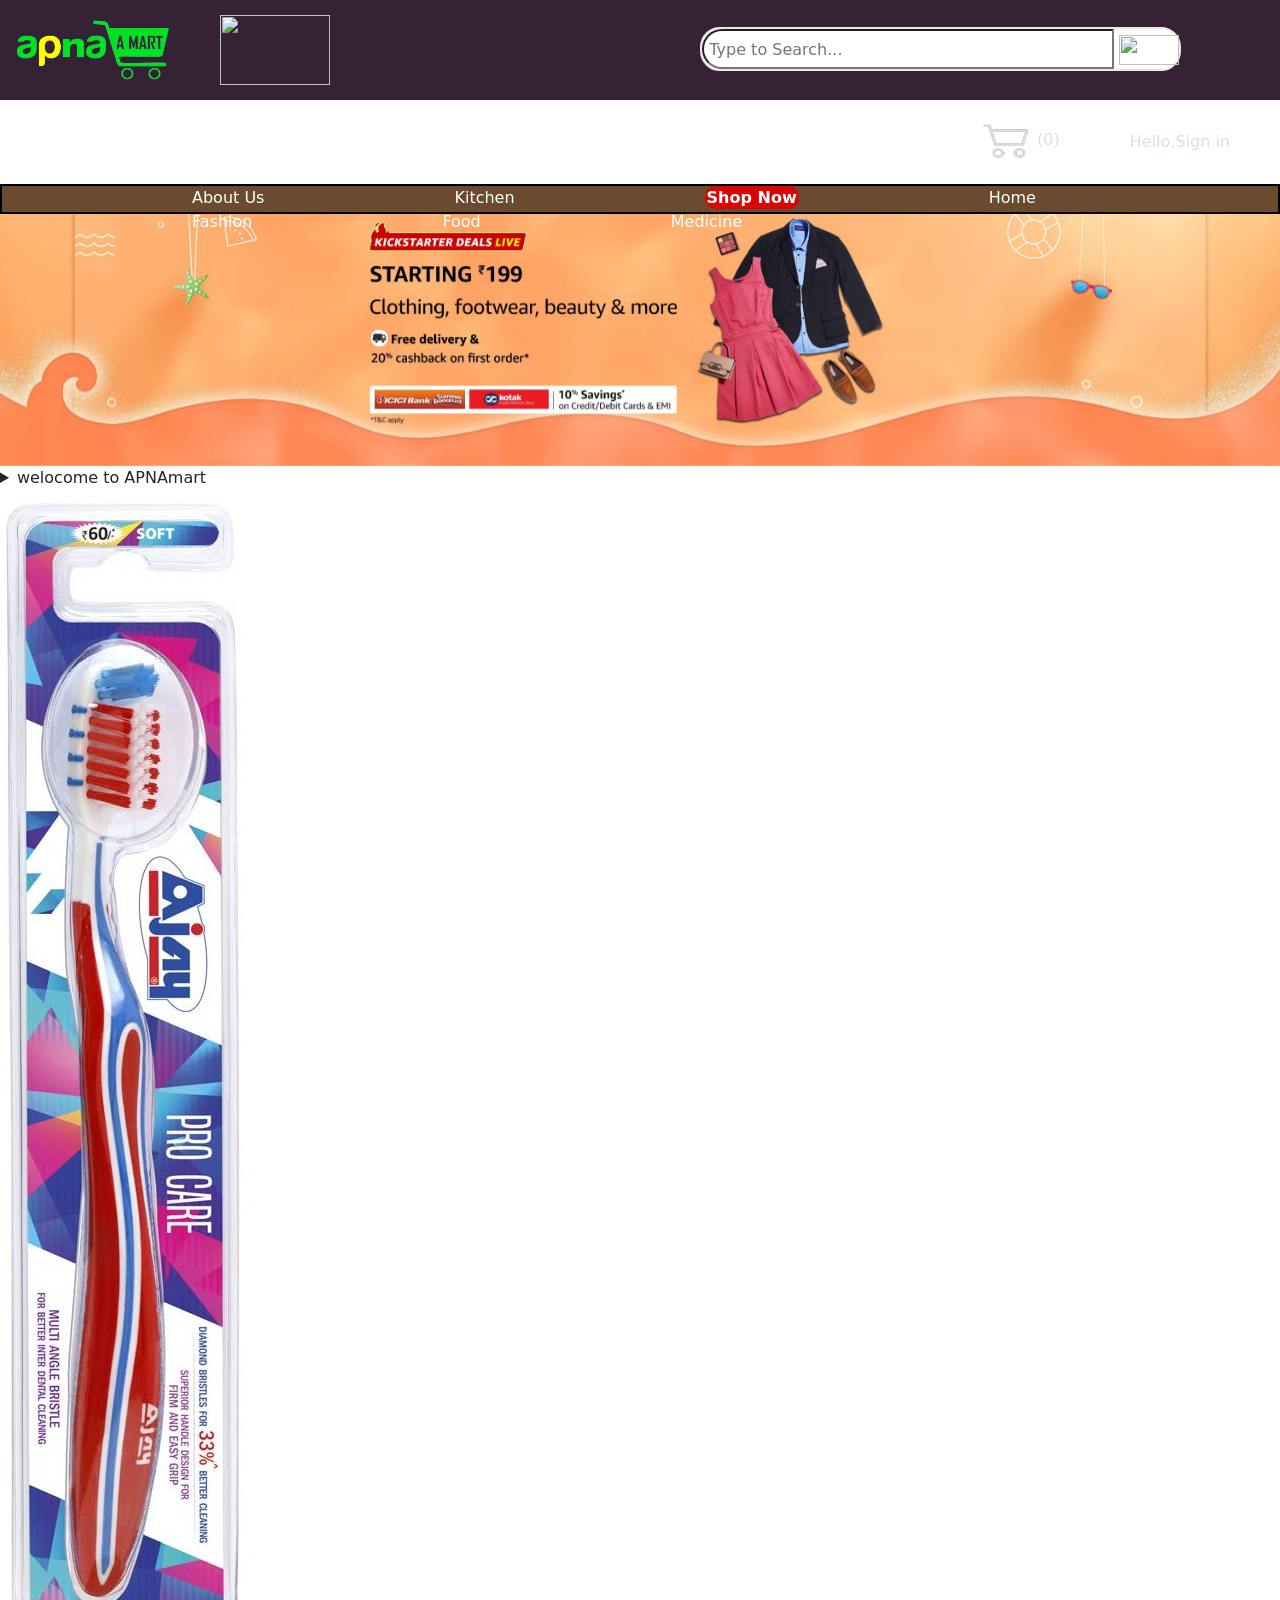
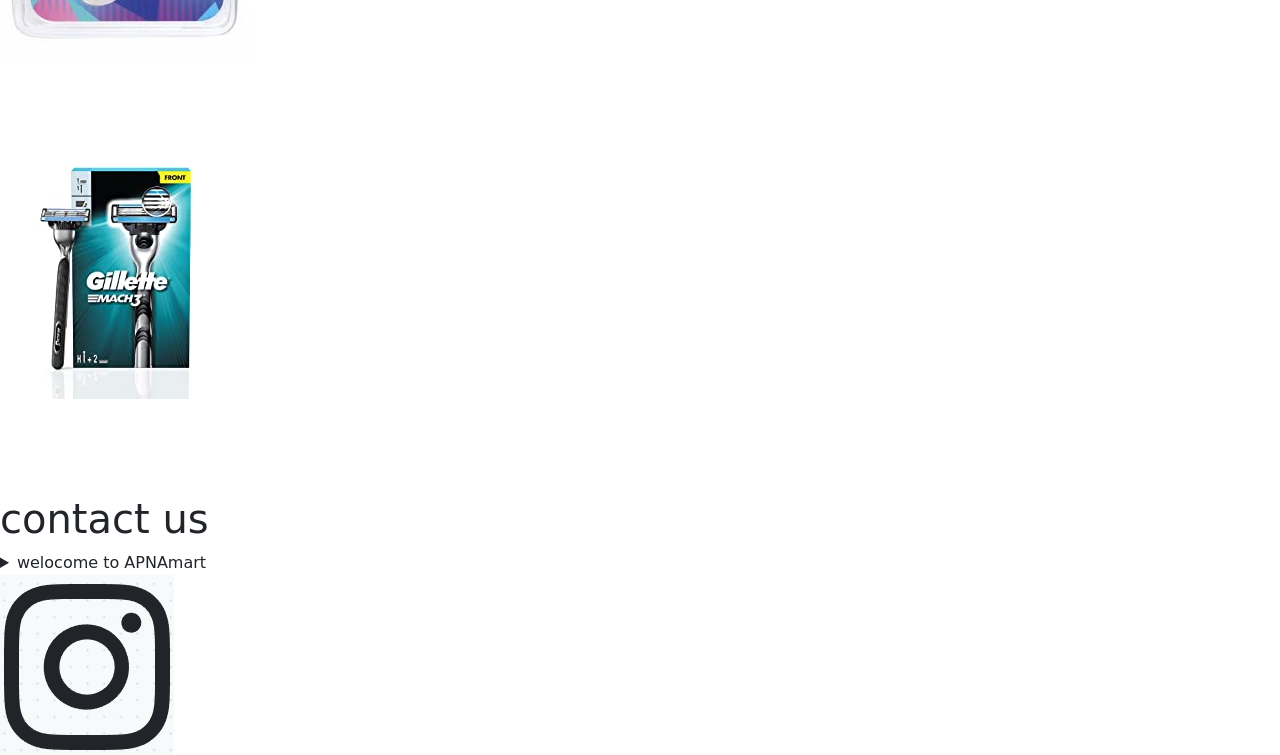
==== index.html @ bbe08ddd "Add files via upload" ====
<!DOCTYPE html>
<html lang="en">
<head>
    <meta charset="UTF-8">
    <meta http-equiv="X-UA-Compatible" content="IE=edge">
    <meta name="viewport" content="width=device-width, initial-scale=1.0">
    <title>APNAmart</title>
    <link rel="stylesheet" href="index.css">
    
    <link href="https://cdn.jsdelivr.net/npm/bootstrap@5.3.0-alpha3/dist/css/bootstrap.min.css" rel="stylesheet" integrity="sha384-KK94CHFLLe+nY2dmCWGMq91rCGa5gtU4mk92HdvYe+M/SXH301p5ILy+dN9+nJOZ" crossorigin="anonymous">
<script src="https://cdn.jsdelivr.net/npm/bootstrap@5.3.0-alpha3/dist/js/bootstrap.bundle.min.js" integrity="sha384-ENjdO4Dr2bkBIFxQpeoTz1HIcje39Wm4jDKdf19U8gI4ddQ3GYNS7NTKfAdVQSZe" crossorigin="anonymous"></script>
    
  
</head>
<body>
    <div class="fixt">
        <header class="head">
            <div class="logo"><a href="index.html"><img src="logo (1).png" alt=""></a></div>
            <div class="flag"><img src="flag.webp" alt=""></div>    
            <div class="searchbar">
                 <input type="text" name="" placeholder=" Type to Search...">
                 <img src="search.png" alt="" srcset=""></div>
            <div class="sign"><a href="sign.html">Hello,Sign in</a></div>
            <div class="cart" > <a href=""><img src="shop.png" alt="" srcset="">(<span id="count">0</span>) </a></div> 
        </header>
        <ul class="nav">
            <li class="home"><a href="about.html">About Us</a></li>
            <li class="home"><a href="kitchen.html">Kitchen</a></li>
            <li class="home" id="shop" ><a href="shopnow.html">Shop Now</a></li>
            <li class="home"><a href="home.html">Home  </a></li>
            <li class="home"><a href="fashion.html">Fashion</a></li>
            <li class="home"><a href="food.html">Food</a></li>
            <li class="home"><a href="medicine.html">Medicine</a></li>
        </ul>
    </div>    
            
              
               
                 
            
            
              
        
        
    
    <details class="hidden">
        <summary class="summary">==</summary>
        <ul class="nav1">
            <li class="home1"><a href="about.html">About Us</a></li>
            <li class="home1"><a href="kitchen.html">Kitchen</a></li>
            <li class="shop" ><a href="shopnow.html">Shop Now</a></li>
            <li class="home1"><a href="home.html">Home  </a></li>
            <li class="home1"><a href="fashion.html">Fashion</a></li>
            <li class="home1"><a href="food.html">Food</a></li>
            <li class="home1"><a href="medicine.html">Medicine</a></li>
    
    
        </ul>
    </details>
    <div id="carouselExampleSlidesOnly" class="carousel slide" data-bs-ride="carousel">
        <div class="carousel-inner">
          <div class="carousel-item active">
            <img src="a1.jpg" class="d-block w-100" alt="...">
          </div>
          <div class="carousel-item">
            <img src="a4.jpg" class="d-block w-100" alt="...">
          </div>
          <div class="carousel-item">
            <img src="a2.jpg" class="d-block w-100" alt="...">
          </div>
        </div>
    </div>
    <div class="welcome">
        <details>
            <summary> welocome to APNAmart</summary>
            <div>
<p>Welcome to the Apnamart. We are provide the best products on the Fast-Moving Consumer Goods (FMCG). FMCGs have a short shelf life because of high consumer demand (e.g., soft drinks and confections) or because they are perishable (e.g., meat, dairy products, and baked goods).
    These goods are purchased frequently, are consumed rapidly, are priced low, and are sold in large quantities. They also have a high turnover when they're on the shelf at the store. Con>
    </div>
         <img src="logo (1).png" alt="" srcset="">
</details>
<div class="look">
    <div class="lookitems">
            <img src="ajaytooth.jpg" alt="">
    </div>
    <div class="lookitems"><img src="royaltooth.png" alt="">

    </div>
    <div class="lookitems"><img src="soap1.jpg" alt="">

    </div>
    <div class="lookitems"><img src="soap2.jpg" alt="">

    </div>
    <div class="lookitems"><img src="soap3.jpg" alt="">

    </div>
    <div class="lookitems"><img src="cream1.jpg" alt="">

    </div>
    <div class="lookitems"><img src="cream2.jpeg" alt="">

    </div>
    <div class="lookitems"><img src="cream3.jpg" alt="">

    </div>
    <div class="lookitems"><img src="cream4.jpg" alt="">
    
    </div>
    <div class="lookitems"><img src="cream5.jpg" alt="">

    </div>
</div>
         
         
   

<div class="last">
    <div class="lastleft">
       <h1>contact us</h1> 
    </div>
    <div class="lastright">
        <details>
            <summary> welocome to APNAmart</summary>
                <p>Lorem ipsum dolor sit amet consectetur adipisicing elit. Pariatur voluptatibus distinctio nisi necessitatibus dicta ipsa, obcaecati similique quia aspernatur molestias, ut nulla eius autem excepturi, fugiat quas in fugit esse!</p>

           
        </details>
    </div>

</div>
<div class="icon"><div class="icon1">
    
       <a href="https://www.instagram.com/im_ashutosh15/"><img src="instgram.png" alt=""></i></a>
       
      <a href="https://www.linkedin.com/feed/"><img src="facebook.png" alt=""></i></a> 
       
     <a href="https://www.linkedin.com/in/ashutosh-kumar-5aa3b3259/" ><img src="linkedin.png" alt=""></i></a> 

</div>
    

    
    <script src="index.js"></script>
</body>
</html>
---- index.css ----
*{
    margin: 0;
    padding: 0;
    box-sizing: border-box;
}
               /* header*/
.head{
    background-color: #352234;
    height: 100px;
}
.fixt{
z-index: 22;
    position: sticky;
    top: 0;
}
.logo{
    display: inline-block;
    z-index: 2;
}
.logo img {
    width: 180px;
    height: 90px;
    filter: contrast(200%);
   
}
.flag{
    display: inline-block;
    margin: 15px 35px;
}
.flag img{
    height: 70px;
    width: 110px;
    
}
.searchbar{
    display: inline-block;
    border: 2px solid rgb(239, 229, 229);
    border-radius: 20px;
    background-color: white;
    margin-left: 330px;
    
}
.searchbar img{
    height: 30px;
    width: 60px;
    cursor: pointer;
    
}
.searchbar input{
    height: 40px;
    width: 412px;
    border-top-left-radius: 20px;
    border-bottom-left-radius: 20px;
}
.cart{
    display: inline;
    float: right;
    margin: 20px 20px;
}
.sign{
    
    float: right;
     margin: 30px 50px;
}
.sign a:hover{
    color:rgb(236, 127, 127);
    border-bottom: 2px solid rgb(169, 161, 176);
}
.cart a , .sign a{
    text-decoration: none;
    color: rgb(233, 217, 217);
}
.cart img{
    height: 40px;
    width: 60px;
    filter: invert();
   
}
@media only screen and (max-width: 430px){
    .logo img {
        width: 100px;
        height: 70px;
     }
     .flag{
        display: none;
     }
     .searchbar{
        margin-left: 0px; 
    }
    .searchbar img{
        height: 25px;
        width: 30px;
        
    }
    .searchbar input{
        height: 30px;
        width: 200px;}
        .cart{
            margin: -55px -185px;
        }
        .sign{
             margin: 3px 50px;
        }
        .nav{
            display: none;
        }
        .hidden{
            display: grid;
    
        }
       
        
}
             /* list*/
.nav{
    background-color: #6b4b2f ;
    border: 2px solid black;
    margin: 0;
    height: 30px;
    width: 100%;
 }
 .nav a{
    text-decoration: none;
    color: white;
    font-weight:400;
    margin-left: 190px;
}
.nav a:hover{
    color:rgb(15, 2, 2);
    border-bottom: 2px solid rgb(18, 17, 19);
}
#shop a{
    text-decoration: none;
    color: white;
    font-weight: 900;
   border: 2px solid transparent;
   background-color: rgb(218, 5, 5);
   border-radius: 10px;}
#shop a:hover{
    background-color: rgb(9, 11, 12);
    color: rgb(233, 228, 228);
}
.hidden{
    display: none;
}
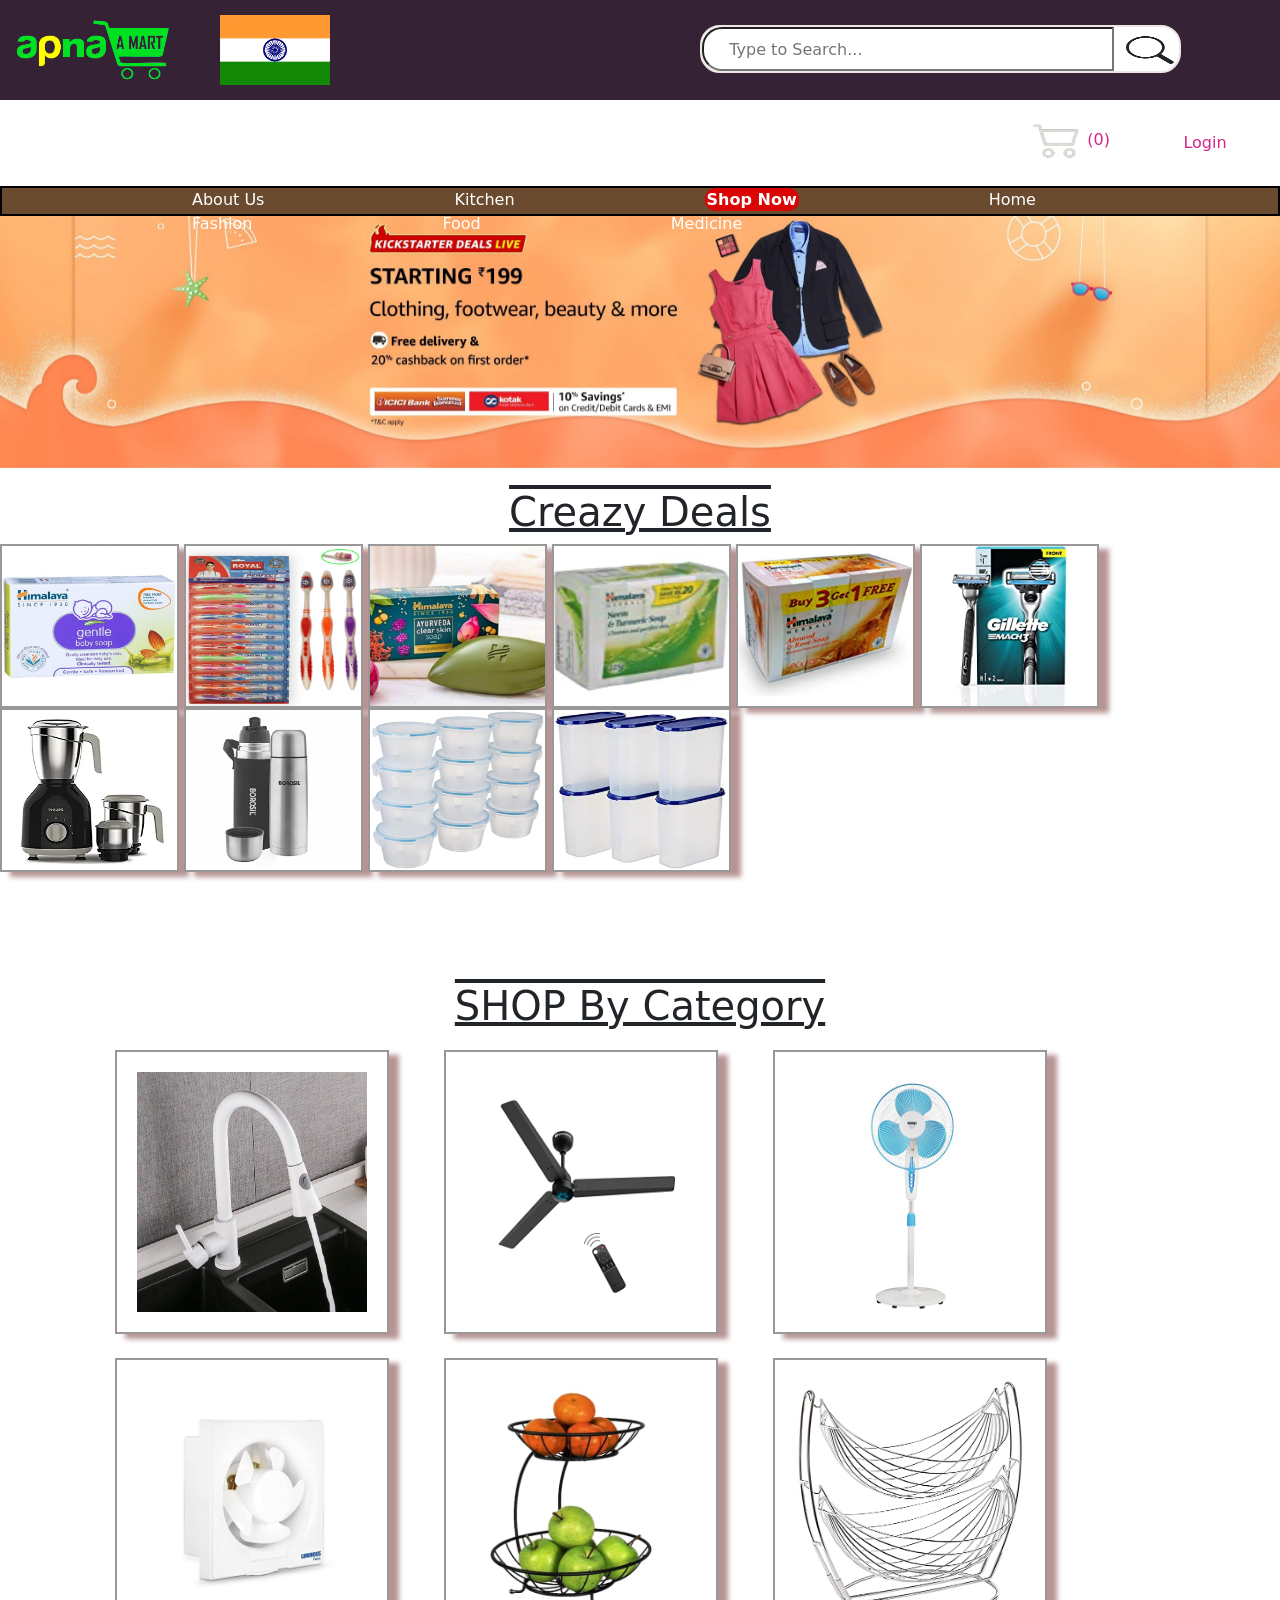
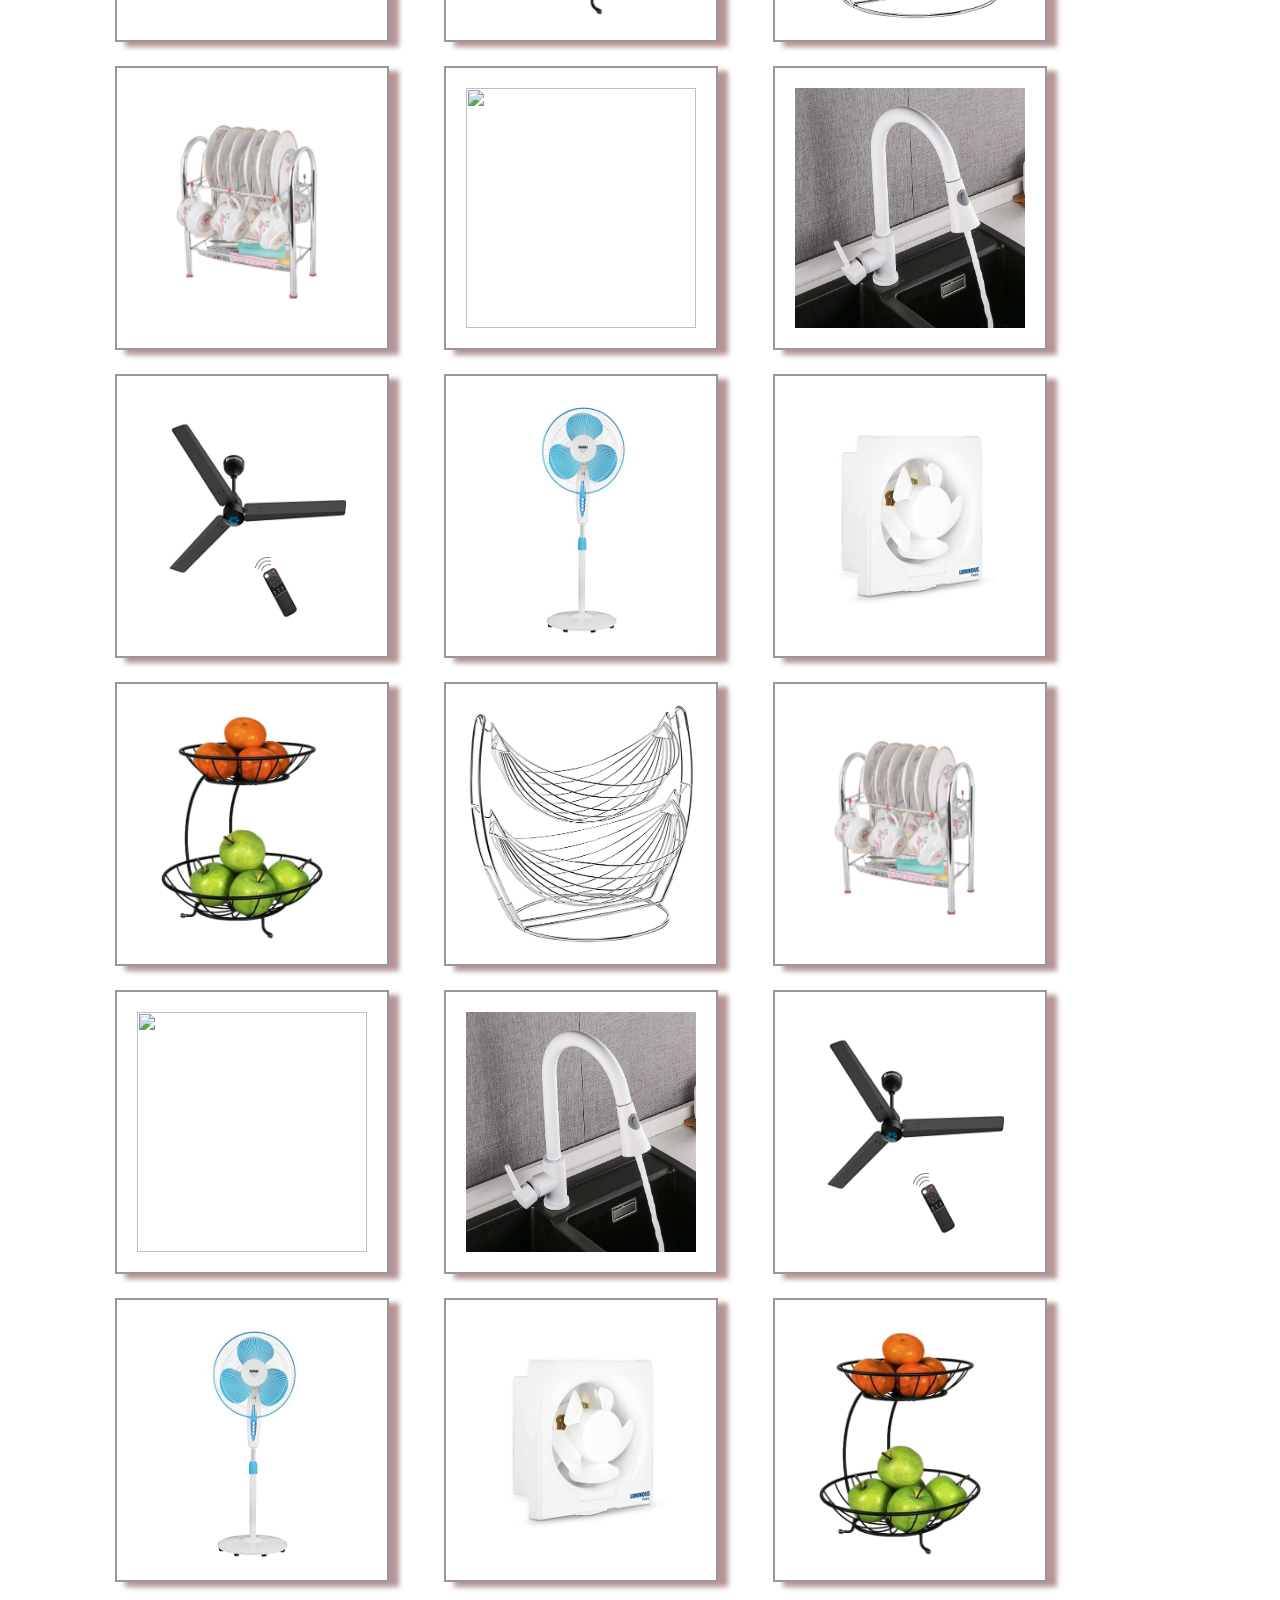
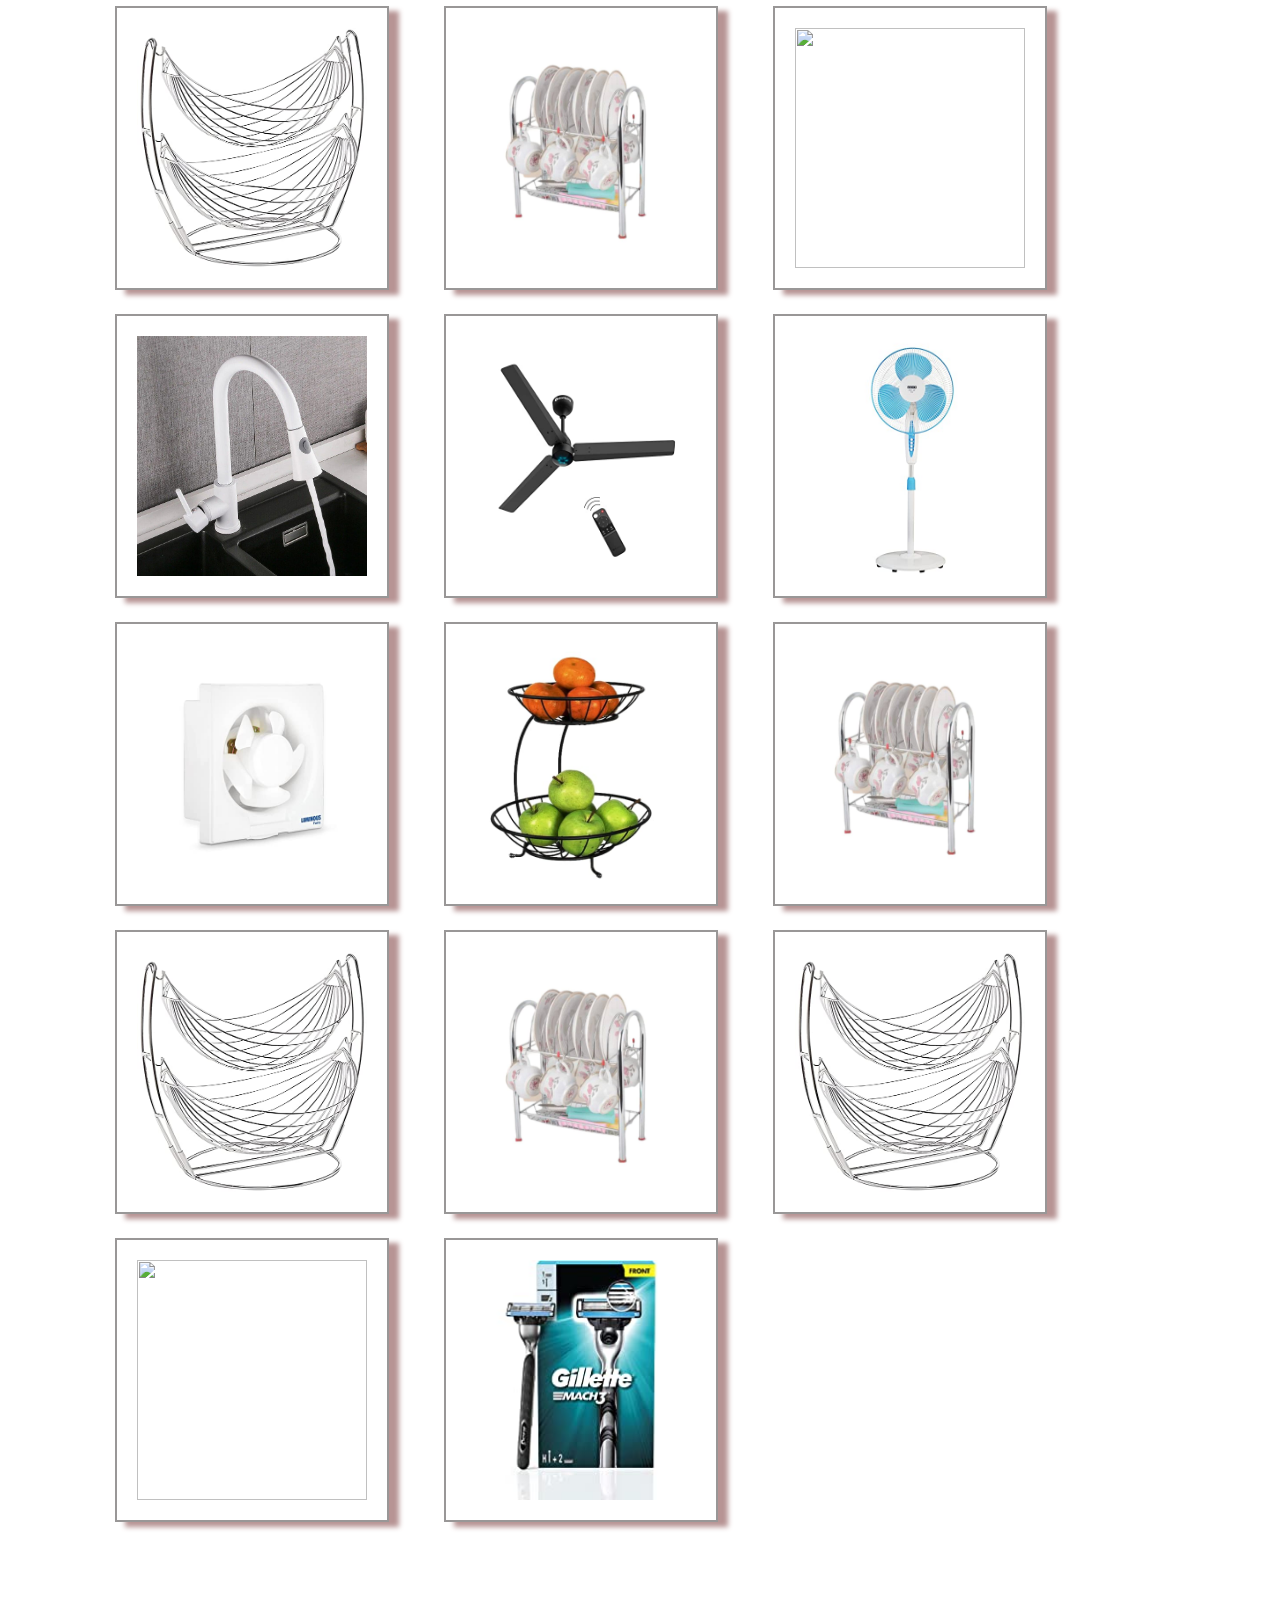
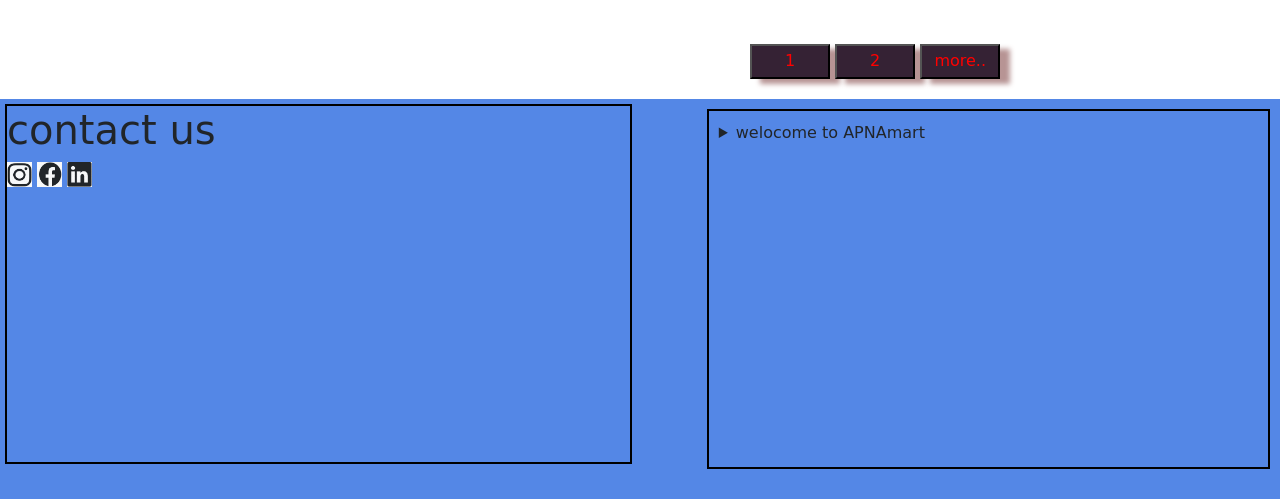
==== commit 6583c2b6: "Add files via upload" ====
--- a/index.html
+++ b/index.html
@@ -20,11 +20,11 @@
             <div class="searchbar">
                  <input type="text" name="" placeholder=" Type to Search...">
                  <img src="search.png" alt="" srcset=""></div>
-            <div class="sign"><a href="sign.html">Hello,Sign in</a></div>
+            <div class="sign"><a href="sign.html">Login</a></div>
             <div class="cart" > <a href=""><img src="shop.png" alt="" srcset="">(<span id="count">0</span>) </a></div> 
         </header>
         <ul class="nav">
-            <li class="home"><a href="about.html">About Us</a></li>
+            <li class="home"><a href="aboutus.html">About Us</a></li>
             <li class="home"><a href="kitchen.html">Kitchen</a></li>
             <li class="home" id="shop" ><a href="shopnow.html">Shop Now</a></li>
             <li class="home"><a href="home.html">Home  </a></li>
@@ -32,115 +32,104 @@
             <li class="home"><a href="food.html">Food</a></li>
             <li class="home"><a href="medicine.html">Medicine</a></li>
         </ul>
+        <details class="hidden">
+            <summary class="summary"></summary>
+            <ul class="nav1">
+             <li class="home1"><a href="aboutus.html">About Us</a></li>
+             <li class="home1"><a href="kitchen.html">Kitchen</a></li>
+             <li class="shop" ><a href="shopnow.html">Shop Now</a></li>
+             <li class="home1"><a hr="home.html">Home</a></li>
+             <li class="home1"><a href="fashion.html">Fashion</a></li>
+             <li class="home1"><a href="food.html">Food</a></li>
+             <li class="home1"><a href="medicine.html">Medicine</a></li>
+            </ul>
+        </details>
     </div>    
-            
-              
-               
-                 
-            
-            
-              
-        
-        
-    
-    <details class="hidden">
-        <summary class="summary">==</summary>
-        <ul class="nav1">
-            <li class="home1"><a href="about.html">About Us</a></li>
-            <li class="home1"><a href="kitchen.html">Kitchen</a></li>
-            <li class="shop" ><a href="shopnow.html">Shop Now</a></li>
-            <li class="home1"><a href="home.html">Home  </a></li>
-            <li class="home1"><a href="fashion.html">Fashion</a></li>
-            <li class="home1"><a href="food.html">Food</a></li>
-            <li class="home1"><a href="medicine.html">Medicine</a></li>
-    
-    
-        </ul>
-    </details>
     <div id="carouselExampleSlidesOnly" class="carousel slide" data-bs-ride="carousel">
         <div class="carousel-inner">
-          <div class="carousel-item active">
-            <img src="a1.jpg" class="d-block w-100" alt="...">
-          </div>
-          <div class="carousel-item">
-            <img src="a4.jpg" class="d-block w-100" alt="...">
-          </div>
-          <div class="carousel-item">
-            <img src="a2.jpg" class="d-block w-100" alt="...">
-          </div>
+            <div class="carousel-item active">
+              <img src="a1.jpg" class="d-block w-100" alt="...">
+            </div>
+            <div class="carousel-item">
+              <img src="a4.jpg" class="d-block w-100" alt="...">
+            </div>
+            <div class="carousel-item">
+              <img src="a2.jpg" class="d-block w-100" alt="...">
+            </div>
         </div>
+    </div>        
+    <div class="look">
+      <h1> Creazy Deals</h1>
+        <div class="lookitems"><img src="babyshop.jpg" alt=""></div>
+        <div class="lookitems"><img src="royaltooth.png" alt=""></div>
+        <div class="lookitems"><img src="soap1.jpg" alt=""></div>
+        <div class="lookitems"><img src="soap2.jpg" alt=""></div>
+        <div class="lookitems"><img src="soap3.jpg" alt=""></div>
+        <div class="lookitems"><img src="cream1.jpg" alt=""></div>
+        <div class="lookitems"><img src="kitchen1.webp" alt=""></div>
+        <div class="lookitems"><img src="kitchen2.jpg" alt=""></div>
+        <div class="lookitems"><img src="kitchen4.jpg" alt=""></div>
+        <div class="lookitems"><img src="kitchen5.webp" alt=""></div>
     </div>
-    <div class="welcome">
-        <details>
-            <summary> welocome to APNAmart</summary>
-            <div>
-<p>Welcome to the Apnamart. We are provide the best products on the Fast-Moving Consumer Goods (FMCG). FMCGs have a short shelf life because of high consumer demand (e.g., soft drinks and confections) or because they are perishable (e.g., meat, dairy products, and baked goods).
-    These goods are purchased frequently, are consumed rapidly, are priced low, and are sold in large quantities. They also have a high turnover when they're on the shelf at the store. Con>
+    <div class="look1">
+        <h1>SHOP By Category</h1>
+       <a href=""><div class="lookitem"><img src="home1.jpg" alt=""></div></a>
+        <a href=""></a><div class="lookitem"><img src="home2.jpg" alt=""></div></a>
+        <a href=""></a><div class="lookitem"><img src="home3.jpg" alt=""></div></a>
+        <a href=""></a><div class="lookitem"><img src="home4.jpg" alt=""></div></a>
+        <a href=""></a><div class="lookitem"><img src="kitchen6.jpg" alt=""></div></a>
+        <a href=""></a><div class="lookitem"><img src="kitchen7.jpg" alt=""></div></a>
+        <a href=""></a><div class="lookitem"><img src="kitchen8.jpg" alt=""></div></a>
+        <a href=""></a><div class="lookitem"><img src="cream2.jpg" alt=""></div></a>
+        <a href=""></a><div class="lookitem"><img src="home1.jpg" alt=""></div></a>
+        <a href=""></a><div class="lookitem"><img src="home2.jpg" alt=""></div></a>
+        <a href=""></a><div class="lookitem"><img src="home3.jpg" alt=""></div></a>
+        <a href=""></a><div class="lookitem"><img src="home4.jpg" alt=""></div></a>
+        <a href=""></a><div class="lookitem"><img src="kitchen6.jpg" alt=""></div></a>
+        <a href=""></a><div class="lookitem"><img src="kitchen7.jpg" alt=""></div></a>
+        <a href=""></a><div class="lookitem"><img src="kitchen8.jpg" alt=""></div></a>
+        <a href=""></a><div class="lookitem"><img src="cream2.jpg" alt=""></div></a>
+        <a href=""></a><div class="lookitem"><img src="home1.jpg" alt=""></div></a>
+        <a href=""></a><div class="lookitem"><img src="home2.jpg" alt=""></div></a>
+        <a href=""></a><div class="lookitem"><img src="home3.jpg" alt=""></div></a>
+        <a href=""></a><div class="lookitem"><img src="home4.jpg" alt=""></div></a>
+        <a href=""></a><div class="lookitem"><img src="kitchen6.jpg" alt=""></div></a>
+        <a href=""></a><div class="lookitem"><img src="kitchen7.jpg" alt=""></div></a>
+        <a href=""></a><div class="lookitem"><img src="kitchen8.jpg" alt=""></div></a>
+        <a href=""></a><div class="lookitem"><img src="cream2.jpg" alt=""></div></a>
+        <a href=""></a><div class="lookitem"><img src="home1.jpg" alt=""></div></a>
+        <a href=""></a><div class="lookitem"><img src="home2.jpg" alt=""></div></a>
+        <a href=""></a><div class="lookitem"><img src="home3.jpg" alt=""></div></a>
+        <a href=""></a><div class="lookitem"><img src="home4.jpg" alt=""></div></a>
+        <a href=""></a><div class="lookitem"><img src="kitchen6.jpg" alt=""></div></a>
+        <a href=""></a><div class="lookitem"><img src="kitchen8.jpg" alt=""></div></a>
+        <a href=""></a><div class="lookitem"><img src="kitchen7.jpg" alt=""></div></a>
+        <a href=""></a><div class="lookitem"><img src="kitchen8.jpg" alt=""></div></a>
+        <a href=""></a><div class="lookitem"><img src="kitchen7.jpg" alt=""></div></a>
+        <a href=""></a><div class="lookitem"><img src="cream2.jpg" alt=""></div></a>
+        <a href=""></a><div class="lookitem"><img src="cream1.jpg" alt=""></div></a>
     </div>
-         <img src="logo (1).png" alt="" srcset="">
-</details>
-<div class="look">
-    <div class="lookitems">
-            <img src="ajaytooth.jpg" alt="">
+    <div class="more">
+       <a href="index.html"><button >1</button></a> 
+       <a href=""><button>2</button></a> 
+       <a href=""><button>more..</button></a>
     </div>
-    <div class="lookitems"><img src="royaltooth.png" alt="">
-
-    </div>
-    <div class="lookitems"><img src="soap1.jpg" alt="">
-
-    </div>
-    <div class="lookitems"><img src="soap2.jpg" alt="">
-
-    </div>
-    <div class="lookitems"><img src="soap3.jpg" alt="">
-
-    </div>
-    <div class="lookitems"><img src="cream1.jpg" alt="">
-
-    </div>
-    <div class="lookitems"><img src="cream2.jpeg" alt="">
-
-    </div>
-    <div class="lookitems"><img src="cream3.jpg" alt="">
-
-    </div>
-    <div class="lookitems"><img src="cream4.jpg" alt="">
-    
-    </div>
-    <div class="lookitems"><img src="cream5.jpg" alt="">
-
-    </div>
-</div>
-         
-         
-   
-
-<div class="last">
+    <div class="last">
     <div class="lastleft">
-       <h1>contact us</h1> 
+        <h1>contact us</h1>
+        <div class="icon">
+         <a href="https://www.instagram.com/im_ashutosh15/"><img src="instgram.png" alt=""></i></a>
+         <a href="https://www.linkedin.com/feed/"><img src="facebook.png" alt=""></i></a> 
+         <a href="https://www.linkedin.com/in/ashutosh-kumar-5aa3b3259/" ><img src="linkedin.png" alt=""></i></a> 
+        </div> 
     </div>
     <div class="lastright">
         <details>
             <summary> welocome to APNAmart</summary>
-                <p>Lorem ipsum dolor sit amet consectetur adipisicing elit. Pariatur voluptatibus distinctio nisi necessitatibus dicta ipsa, obcaecati similique quia aspernatur molestias, ut nulla eius autem excepturi, fugiat quas in fugit esse!</p>
-
-           
+            <p>Lorem ipsum dolor sit amet consectetur adipisicing elit. Pariatur voluptatibus distinctio nisi necessitatibus dicta ipsa, obcaecati similique quia aspernatur molestias, ut nulla eius autem excepturi, fugiat quas in fugit esse!</p>
         </details>
-    </div>
-
-</div>
-<div class="icon"><div class="icon1">
-    
-       <a href="https://www.instagram.com/im_ashutosh15/"><img src="instgram.png" alt=""></i></a>
-       
-      <a href="https://www.linkedin.com/feed/"><img src="facebook.png" alt=""></i></a> 
-       
-     <a href="https://www.linkedin.com/in/ashutosh-kumar-5aa3b3259/" ><img src="linkedin.png" alt=""></i></a> 
-
-</div>
-    
-
-    
-    <script src="index.js"></script>
+    </div> 
+    </div>   
+  <script src="index.js"></script>
 </body>
 </html>
--- a/index.css
+++ b/index.css
@@ -2,8 +2,7 @@
     margin: 0;
     padding: 0;
     box-sizing: border-box;
-}
-               /* header*/
+}             /* header*/
 .head{
     background-color: #352234;
     height: 100px;
@@ -51,6 +50,7 @@
     width: 412px;
     border-top-left-radius: 20px;
     border-bottom-left-radius: 20px;
+    padding: 20px;
 }
 .cart{
     display: inline;
@@ -58,9 +58,13 @@
     margin: 20px 20px;
 }
 .sign{
-    
+    border: 1px solid white;
+    border-radius: 10px;
+    background-color: white;
+    width: 50px;
     float: right;
      margin: 30px 50px;
+     text-align: center;
 }
 .sign a:hover{
     color:rgb(236, 127, 127);
@@ -68,7 +72,7 @@
 }
 .cart a , .sign a{
     text-decoration: none;
-    color: rgb(233, 217, 217);
+    color: rgb(209, 37, 137);
 }
 .cart img{
     height: 40px;
@@ -76,7 +80,11 @@
     filter: invert();
    
 }
-@media only screen and (max-width: 430px){
+.cart img:hover{
+    border-bottom: 2px solid rgb(169, 161, 176);
+
+}
+@media only screen and (max-width: 490px){
     .logo img {
         width: 100px;
         height: 70px;
@@ -96,19 +104,12 @@
         height: 30px;
         width: 200px;}
         .cart{
-            margin: -55px -185px;
+            margin: -59px -130px
         }
         .sign{
-             margin: 3px 50px;
+             margin: 0px 60px;
         }
-        .nav{
-            display: none;
-        }
-        .hidden{
-            display: grid;
-    
-        }
-       
+        
         
 }
              /* list*/
@@ -144,4 +145,132 @@
     display: none;
 }
 
-      
+@media only screen and (max-width: 490px){
+    .nav,.home{
+        display: none;
+        background-color:#6b4b2f ;
+        border: none;
+    }
+    .nav1 a{
+        list-style: none;
+        text-decoration: none;
+        color: white;
+        font-weight:400;
+        margin-left: 190px;
+    }
+    .hidden{
+        display:grid;
+        background-color: #6b4b2f ;
+    }
+    
+    .carousel{
+    width: 489px;
+    height: 105px;
+}
+   
+}
+  /*  items*/
+.look h1, .look1 h1{
+    text-decoration: overline underline;
+    text-align: center;
+    margin-top: 20px;
+}
+.lookitems img{
+    display: inline-block;
+    height: 160px;
+    width: 175px;
+   
+} 
+.lookitems{
+    border: 2px solid rgb(153, 151, 151);
+    box-shadow: 10px 5px 5px #b79494;
+    display: inline-block;
+    margin-left: 0;
+}
+.lookitem img{
+    display: inline-block;
+    height: 240px;
+    width: 230px;
+   
+} 
+.lookitem{
+    border: 2px solid rgb(153, 151, 151);
+    box-shadow: 10px 5px 5px #b79494;
+    display: inline-block;
+    margin: 12px 25px;
+    padding: 20px;
+}
+.look1{
+    padding: 90px;
+}
+.more{
+    margin: 20px;
+    display: inline-block;
+    margin-left: 750px;
+}
+.more button{
+    text-align: center;
+    width: 80px;
+    height: 35px;
+    background-color: #352234;
+    color: red;
+    box-shadow: 10px 5px 5px #b79494;
+}
+@media only screen and (max-width: 490px){
+    .more{
+        margin-left: 100px;
+    }
+    .lookitems img{
+        height: 144px;
+        width: 156px;
+       
+    } 
+    .lookitem{
+        margin: 12px 10px;
+        padding: 10px;
+    }
+    .look1{
+        padding: 0px;
+    }
+    .lookitem img{
+        height: 230px;
+        width: 193px;
+    }  
+    
+
+}
+
+
+  /*  last */    
+  .last{
+    background-color: rgb(84, 135, 230);
+    width: 100%;
+    height: 400px;
+  }
+  .icon img{
+    height: 25px;
+    width: 25px;
+
+ }
+ .lastright{
+    display: inline-block;
+    border: 2px solid black;
+    height: 90%;
+    width: 44%;
+    float: right;
+    margin: 10px;
+    padding: 10px;
+ }
+ .lastleft{
+    border: 2px solid black;
+    height: 90%;
+    width: 49%;
+    display: inline-block;
+    margin: 5px;
+ }
+ @media only screen and (max-width: 490px){
+    .last{
+        height: 250px;
+    }
+    
+ }
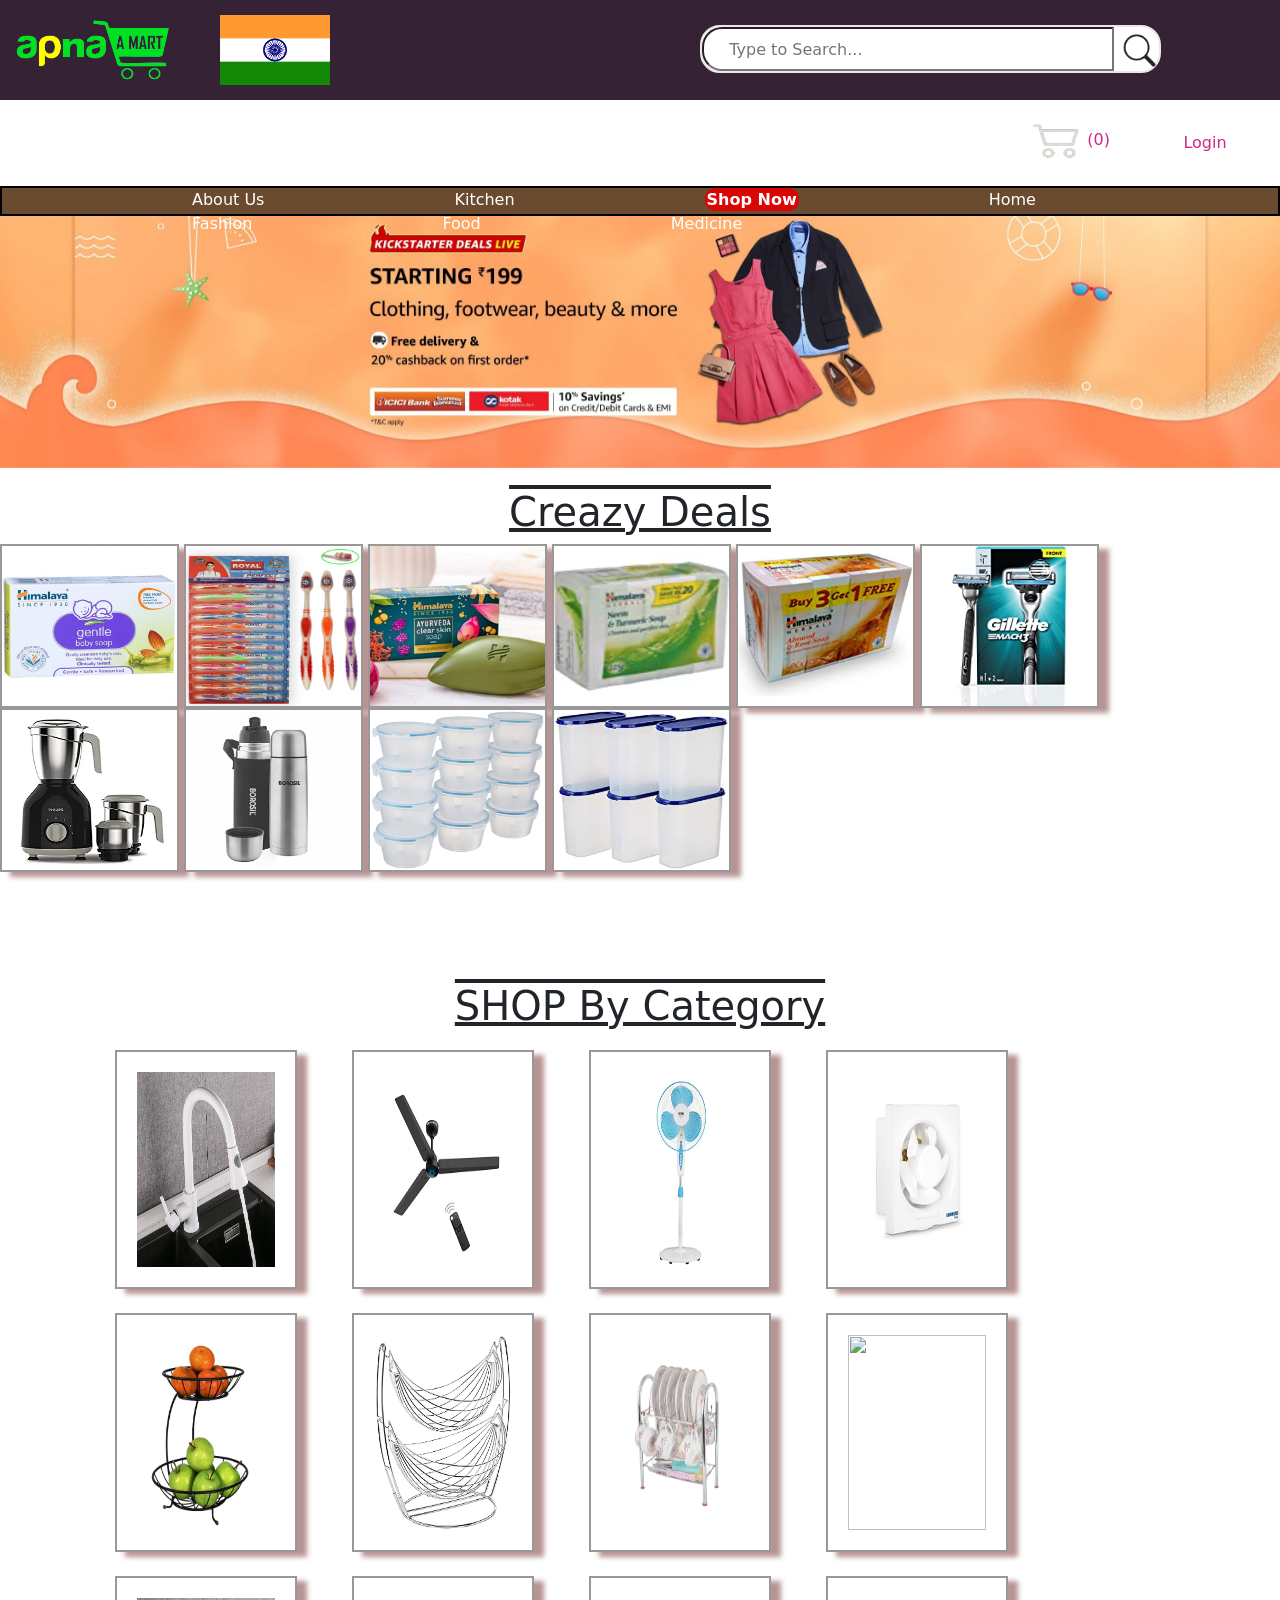
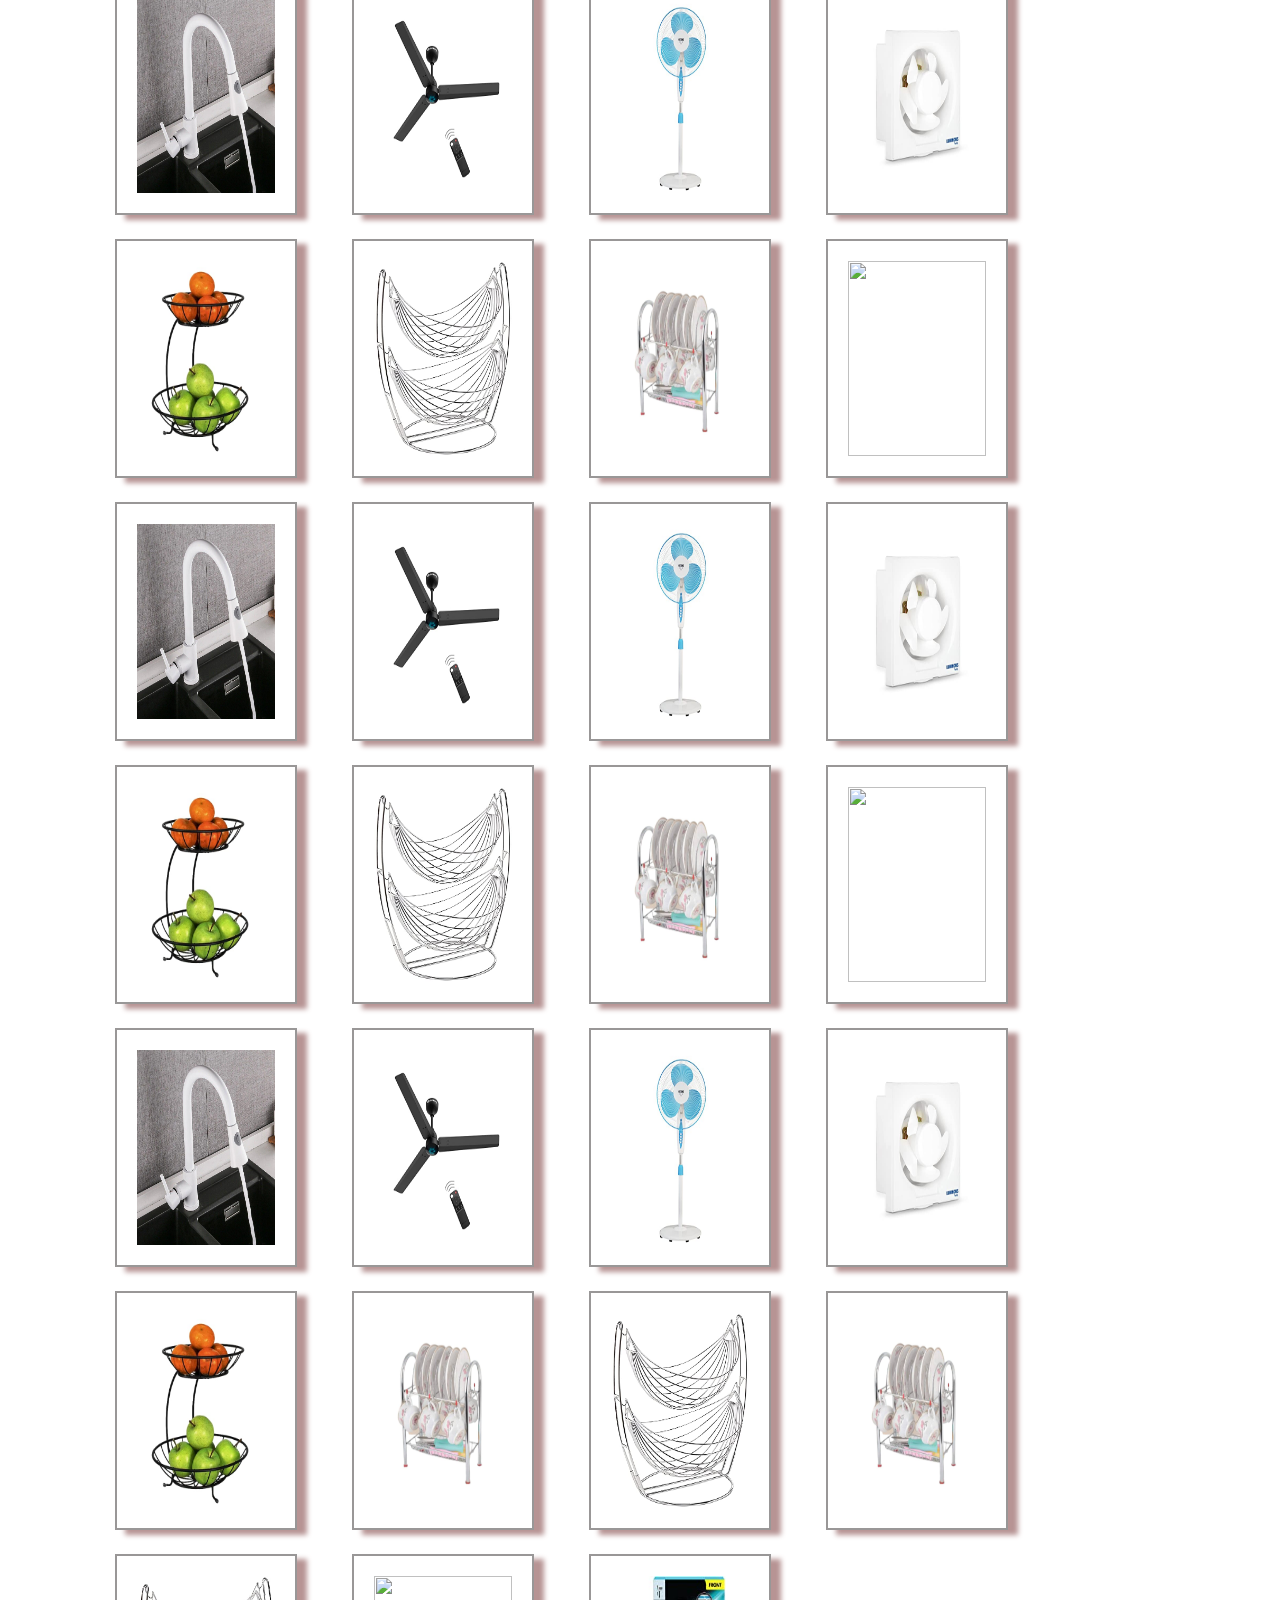
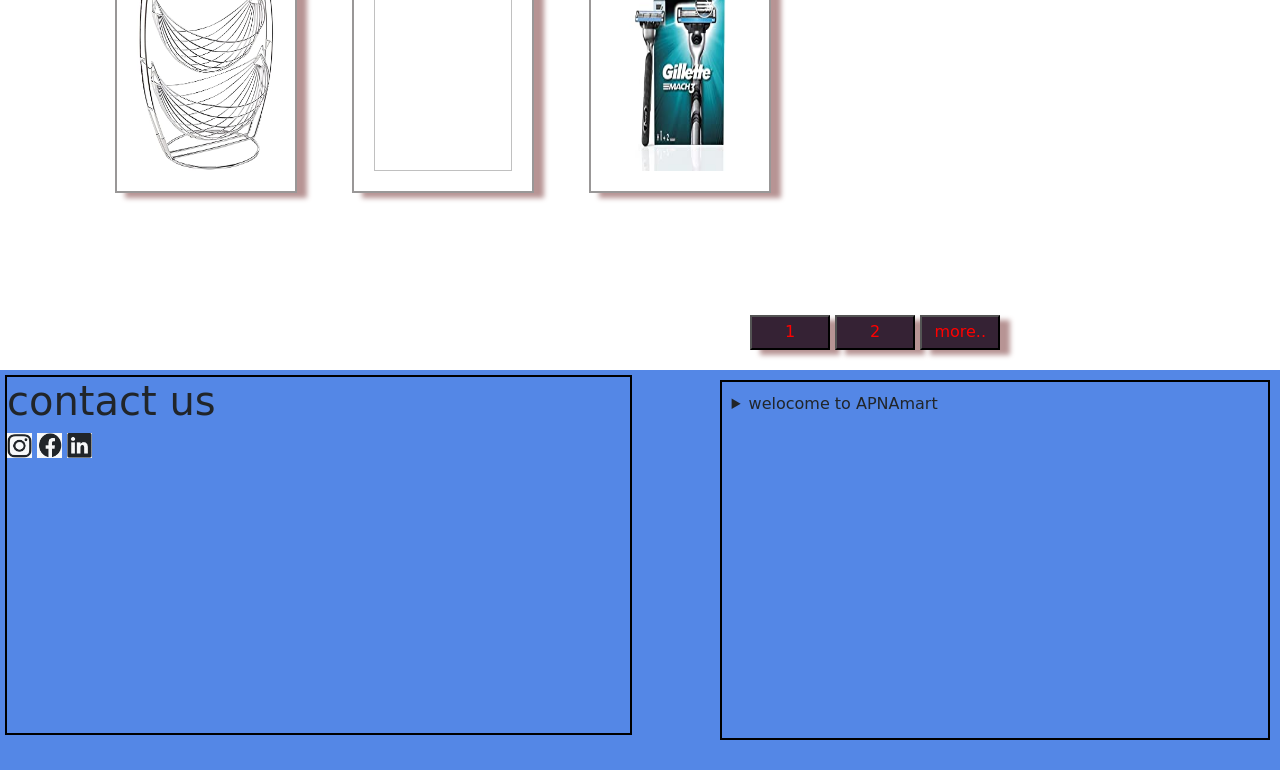
==== commit cfb81dc4: "Add files via upload" ====
--- a/index.html
+++ b/index.html
@@ -38,7 +38,7 @@
              <li class="home1"><a href="aboutus.html">About Us</a></li>
              <li class="home1"><a href="kitchen.html">Kitchen</a></li>
              <li class="shop" ><a href="shopnow.html">Shop Now</a></li>
-             <li class="home1"><a hr="home.html">Home</a></li>
+             <li class="home1"><a href="home.html">Home</a></li>
              <li class="home1"><a href="fashion.html">Fashion</a></li>
              <li class="home1"><a href="food.html">Food</a></li>
              <li class="home1"><a href="medicine.html">Medicine</a></li>
@@ -115,6 +115,7 @@
        <a href=""><button>more..</button></a>
     </div>
     <div class="last">
+
     <div class="lastleft">
         <h1>contact us</h1>
         <div class="icon">
--- a/index.css
+++ b/index.css
@@ -40,8 +40,8 @@
     
 }
 .searchbar img{
-    height: 30px;
-    width: 60px;
+    height: 35px;
+    width: 40px;
     cursor: pointer;
     
 }
@@ -83,34 +83,6 @@
 .cart img:hover{
     border-bottom: 2px solid rgb(169, 161, 176);
 
-}
-@media only screen and (max-width: 490px){
-    .logo img {
-        width: 100px;
-        height: 70px;
-     }
-     .flag{
-        display: none;
-     }
-     .searchbar{
-        margin-left: 0px; 
-    }
-    .searchbar img{
-        height: 25px;
-        width: 30px;
-        
-    }
-    .searchbar input{
-        height: 30px;
-        width: 200px;}
-        .cart{
-            margin: -59px -130px
-        }
-        .sign{
-             margin: 0px 60px;
-        }
-        
-        
 }
              /* list*/
 .nav{
@@ -144,31 +116,6 @@
 .hidden{
     display: none;
 }
-
-@media only screen and (max-width: 490px){
-    .nav,.home{
-        display: none;
-        background-color:#6b4b2f ;
-        border: none;
-    }
-    .nav1 a{
-        list-style: none;
-        text-decoration: none;
-        color: white;
-        font-weight:400;
-        margin-left: 190px;
-    }
-    .hidden{
-        display:grid;
-        background-color: #6b4b2f ;
-    }
-    
-    .carousel{
-    width: 489px;
-    height: 105px;
-}
-   
-}
   /*  items*/
 .look h1, .look1 h1{
     text-decoration: overline underline;
@@ -189,8 +136,8 @@
 }
 .lookitem img{
     display: inline-block;
-    height: 240px;
-    width: 230px;
+    height: 195px;
+    width: 138px;
    
 } 
 .lookitem{
@@ -216,31 +163,6 @@
     color: red;
     box-shadow: 10px 5px 5px #b79494;
 }
-@media only screen and (max-width: 490px){
-    .more{
-        margin-left: 100px;
-    }
-    .lookitems img{
-        height: 144px;
-        width: 156px;
-       
-    } 
-    .lookitem{
-        margin: 12px 10px;
-        padding: 10px;
-    }
-    .look1{
-        padding: 0px;
-    }
-    .lookitem img{
-        height: 230px;
-        width: 193px;
-    }  
-    
-
-}
-
-
   /*  last */    
   .last{
     background-color: rgb(84, 135, 230);
@@ -256,7 +178,7 @@
     display: inline-block;
     border: 2px solid black;
     height: 90%;
-    width: 44%;
+    width: 43%;
     float: right;
     margin: 10px;
     padding: 10px;
@@ -268,9 +190,71 @@
     display: inline-block;
     margin: 5px;
  }
- @media only screen and (max-width: 490px){
+ @media only screen and (max-width: 498px){
     .last{
         height: 250px;
     }
-    
- }+    .logo img {
+        width: 100px;
+        height: 70px;
+     }
+     .flag{
+        display: none;
+     }
+     .searchbar{
+        margin-left: 0px; 
+    }
+    .searchbar img{
+        height: 25px;
+        width: 30px;
+        
+    }
+    .searchbar input{
+        height: 30px;
+        width: 200px;}
+        .cart{
+            margin: -13px -239px;
+        }
+        .sign{
+             margin: -4px 102px;
+        }
+        .nav,.home{
+            display: none;
+            background-color:#6b4b2f ;
+            border: none;
+        }
+        .nav1 a{
+            list-style: none;
+            text-decoration: none;
+            color: white;
+            font-weight:400;
+            margin-left: 190px;
+        }
+        .hidden{
+            display:grid;
+            background-color: #6b4b2f ;
+        }
+        
+        .carousel img{
+        width: 489px;
+        height: 105px;
+    }
+    .more{
+        margin-left: 100px;
+    }
+    .lookitems img{
+        height: 160px;
+        width: 156px
+       
+    } 
+    .lookitem{
+        margin: 12px 10px;
+        padding: 10px;
+    }
+    .look1{
+        padding: 0px;
+    }
+    
+ }
+  
+ 
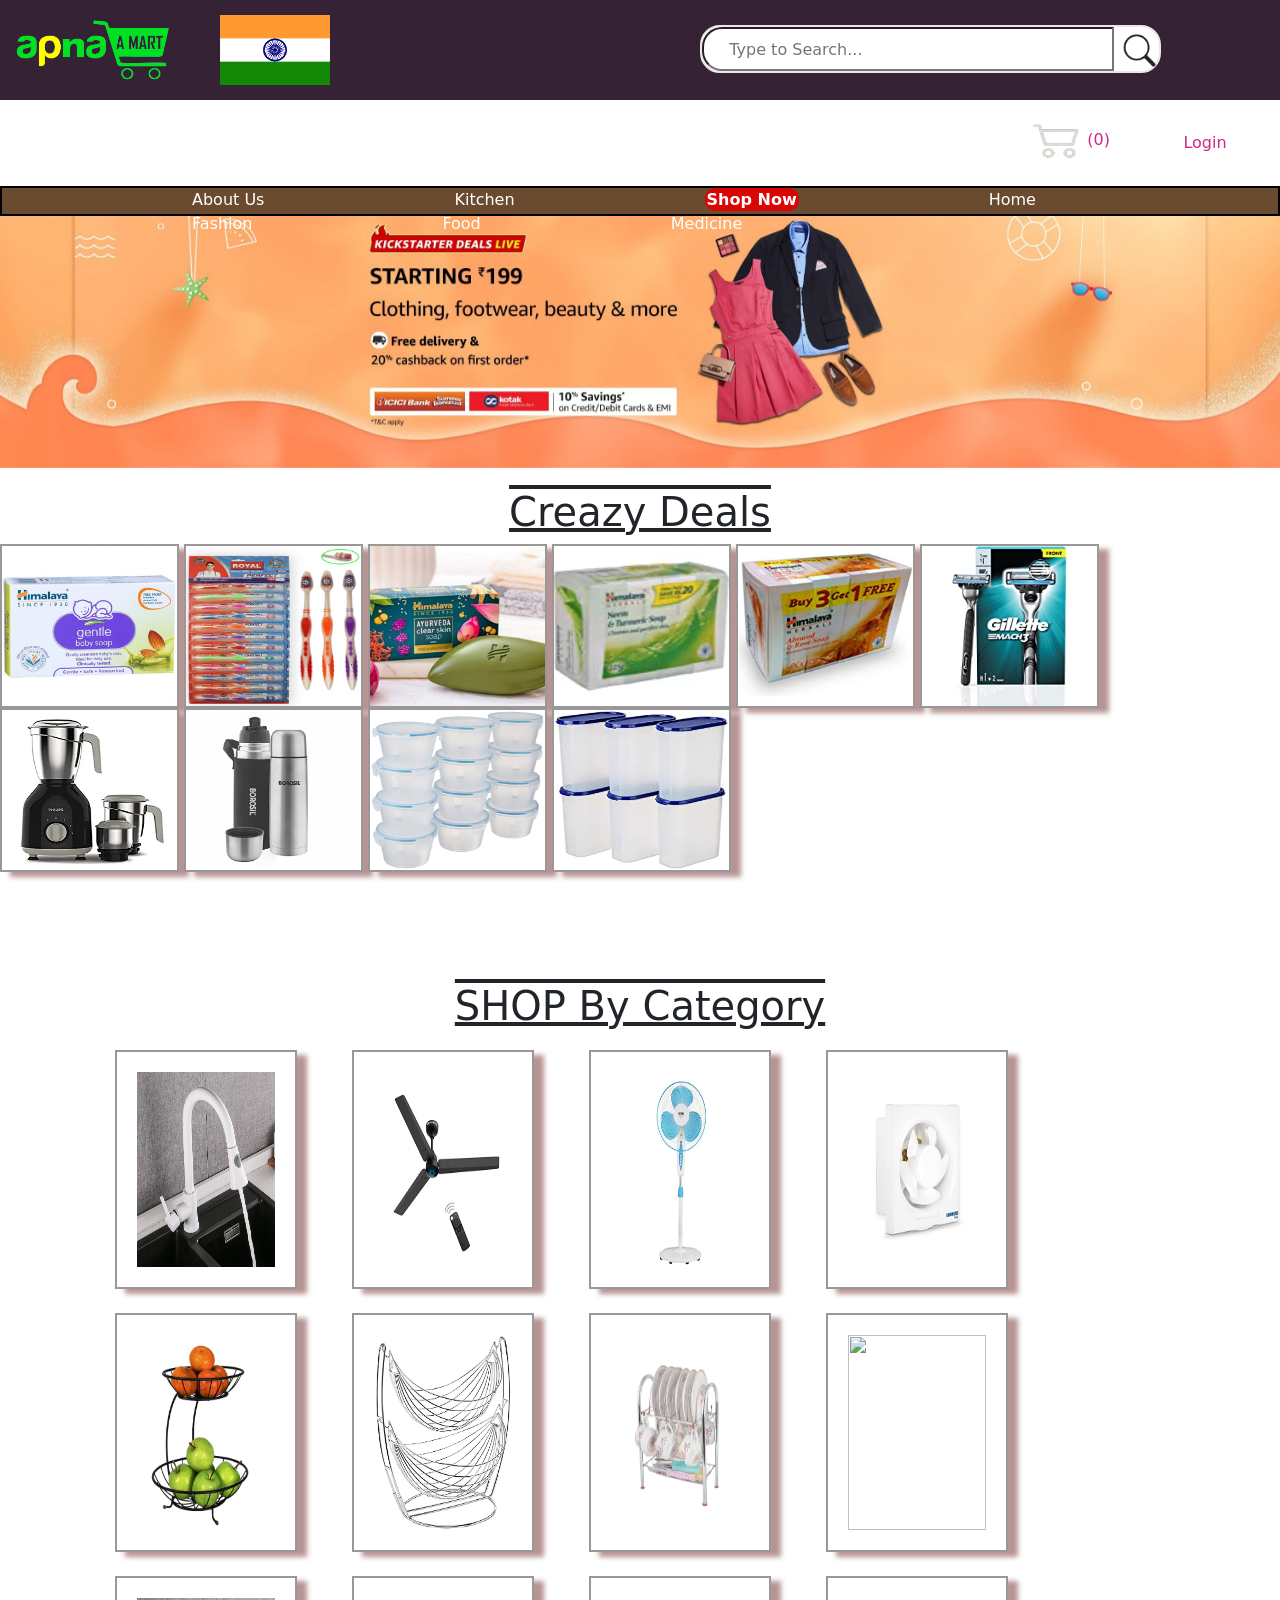
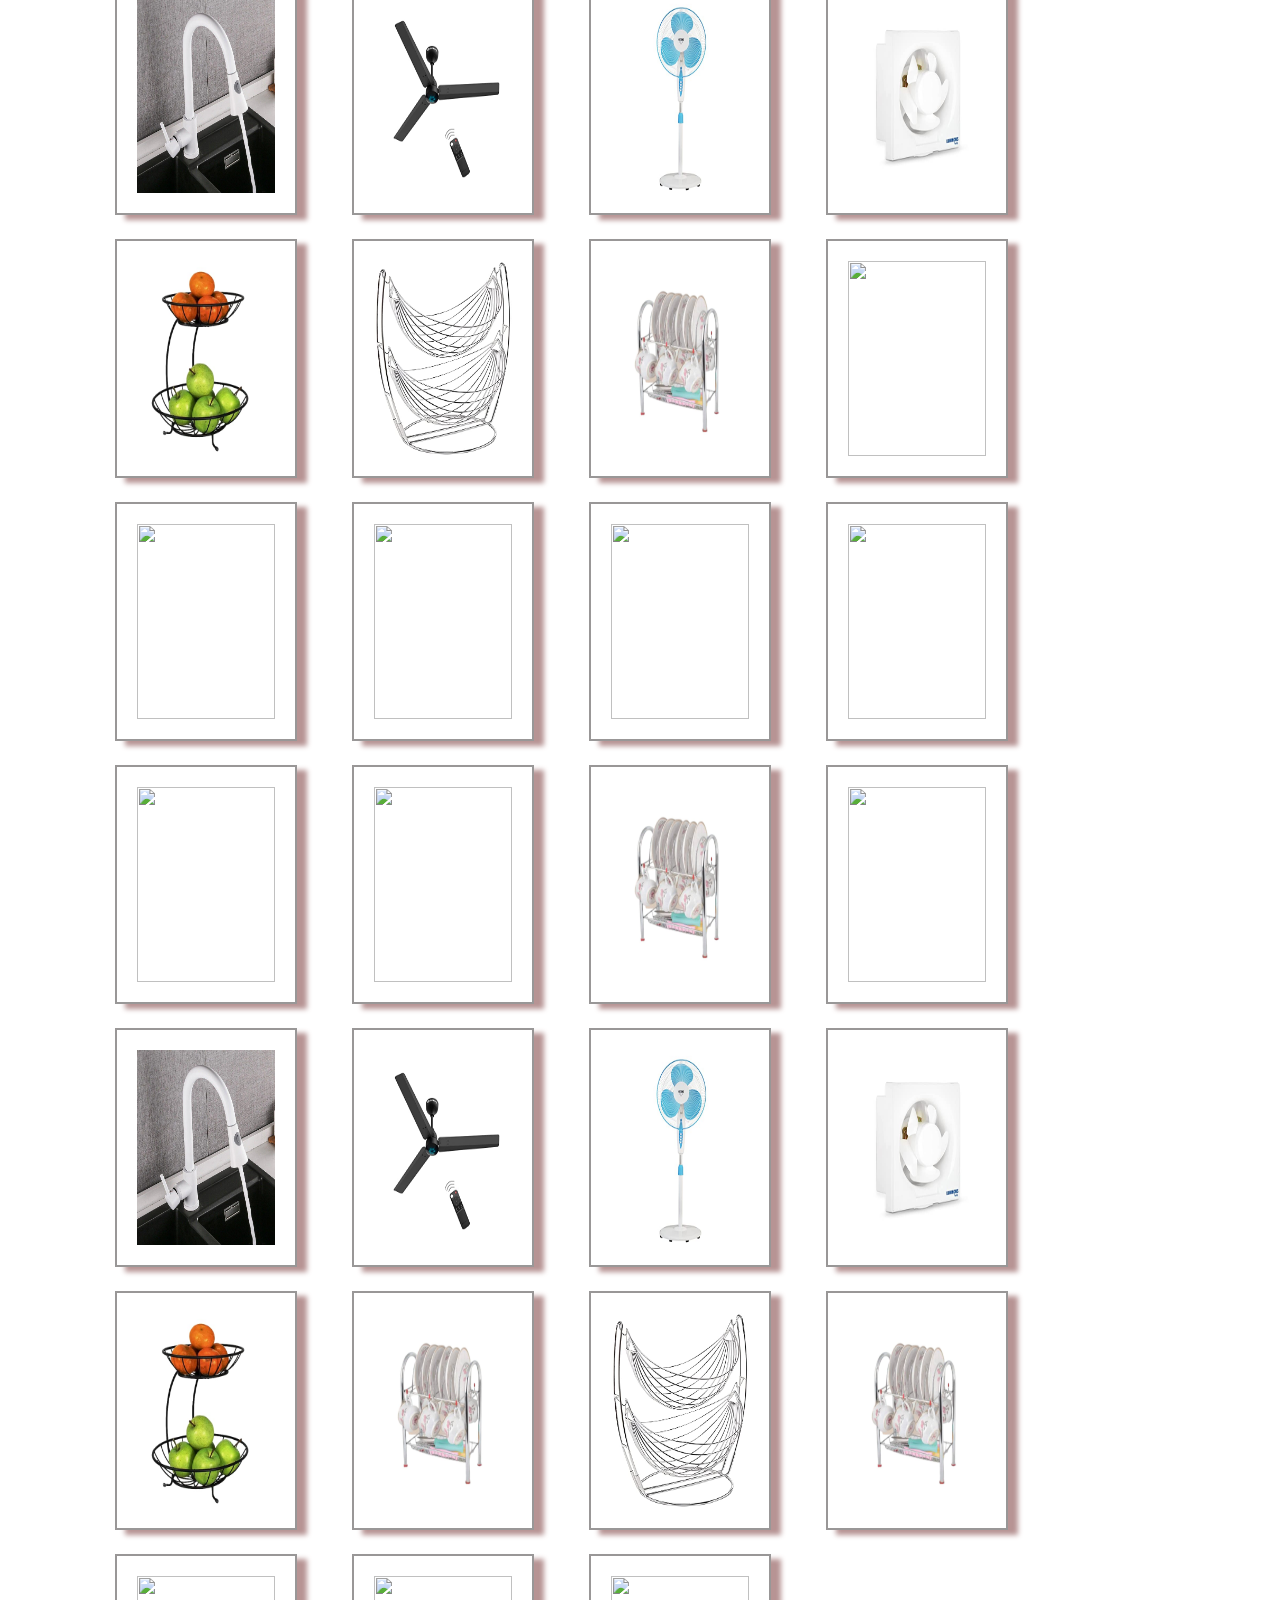
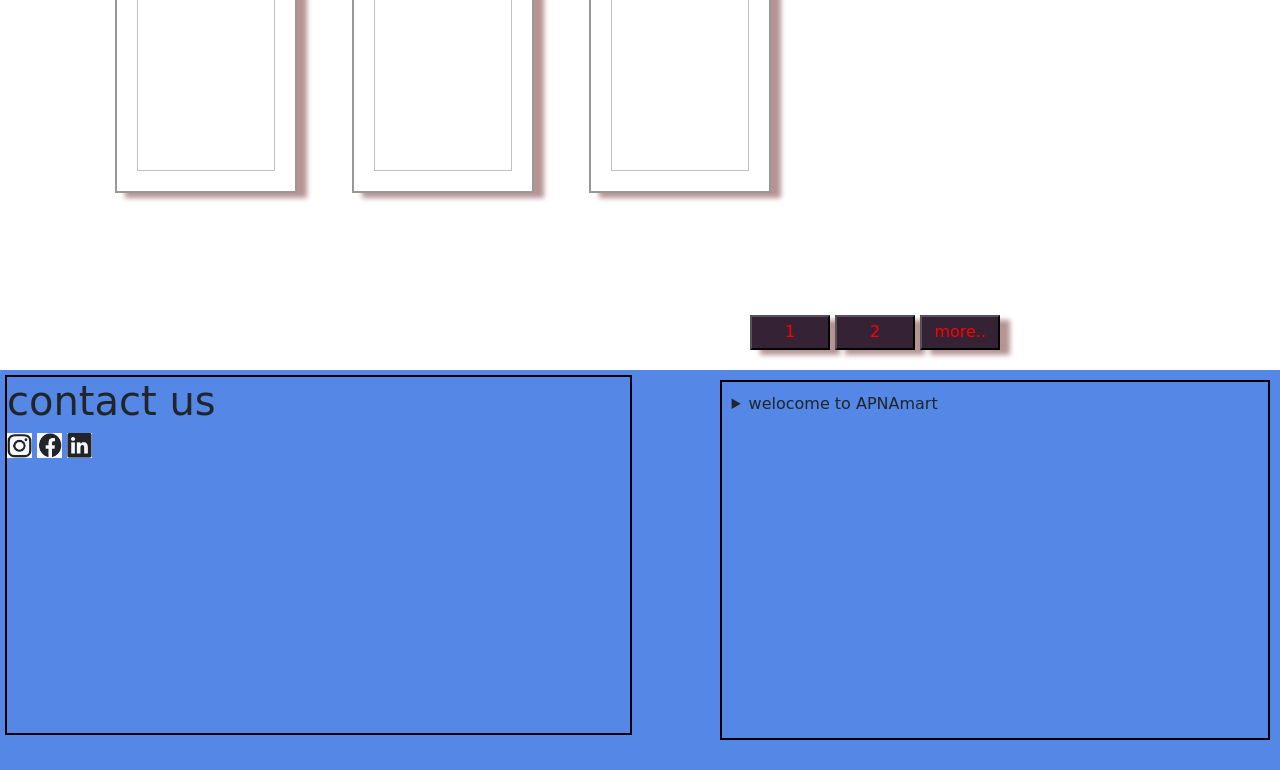
==== commit ba8b7340: "Add files via upload" ====
--- a/index.html
+++ b/index.html
@@ -89,12 +89,12 @@
         <a href=""></a><div class="lookitem"><img src="kitchen7.jpg" alt=""></div></a>
         <a href=""></a><div class="lookitem"><img src="kitchen8.jpg" alt=""></div></a>
         <a href=""></a><div class="lookitem"><img src="cream2.jpg" alt=""></div></a>
-        <a href=""></a><div class="lookitem"><img src="home1.jpg" alt=""></div></a>
-        <a href=""></a><div class="lookitem"><img src="home2.jpg" alt=""></div></a>
-        <a href=""></a><div class="lookitem"><img src="home3.jpg" alt=""></div></a>
-        <a href=""></a><div class="lookitem"><img src="home4.jpg" alt=""></div></a>
-        <a href=""></a><div class="lookitem"><img src="kitchen6.jpg" alt=""></div></a>
-        <a href=""></a><div class="lookitem"><img src="kitchen7.jpg" alt=""></div></a>
+        <a href=""></a><div class="lookitem"><img src="image/so.png" alt=""></div></a>
+        <a href=""></a><div class="lookitem"><img src="image/so1.png" alt=""></div></a>
+        <a href=""></a><div class="lookitem"><img src="image/so2.png" alt=""></div></a>
+        <a href=""></a><div class="lookitem"><img src="image/bz1.png" alt=""></div></a>
+        <a href=""></a><div class="lookitem"><img src="image/bz2.png" alt=""></div></a>
+        <a href=""></a><div class="lookitem"><img src="image/bz3.png" alt=""></div></a>
         <a href=""></a><div class="lookitem"><img src="kitchen8.jpg" alt=""></div></a>
         <a href=""></a><div class="lookitem"><img src="cream2.jpg" alt=""></div></a>
         <a href=""></a><div class="lookitem"><img src="home1.jpg" alt=""></div></a>
@@ -105,9 +105,9 @@
         <a href=""></a><div class="lookitem"><img src="kitchen8.jpg" alt=""></div></a>
         <a href=""></a><div class="lookitem"><img src="kitchen7.jpg" alt=""></div></a>
         <a href=""></a><div class="lookitem"><img src="kitchen8.jpg" alt=""></div></a>
-        <a href=""></a><div class="lookitem"><img src="kitchen7.jpg" alt=""></div></a>
-        <a href=""></a><div class="lookitem"><img src="cream2.jpg" alt=""></div></a>
-        <a href=""></a><div class="lookitem"><img src="cream1.jpg" alt=""></div></a>
+        <a href=""></a><div class="lookitem"><img src="image/wa1.png" alt=""></div></a>
+        <a href=""></a><div class="lookitem"><img src="image/wa2.png" alt=""></div></a>
+        <a href=""></a><div class="lookitem"><img src="image/wa3.png" alt=""></div></a>
     </div>
     <div class="more">
        <a href="index.html"><button >1</button></a> 
